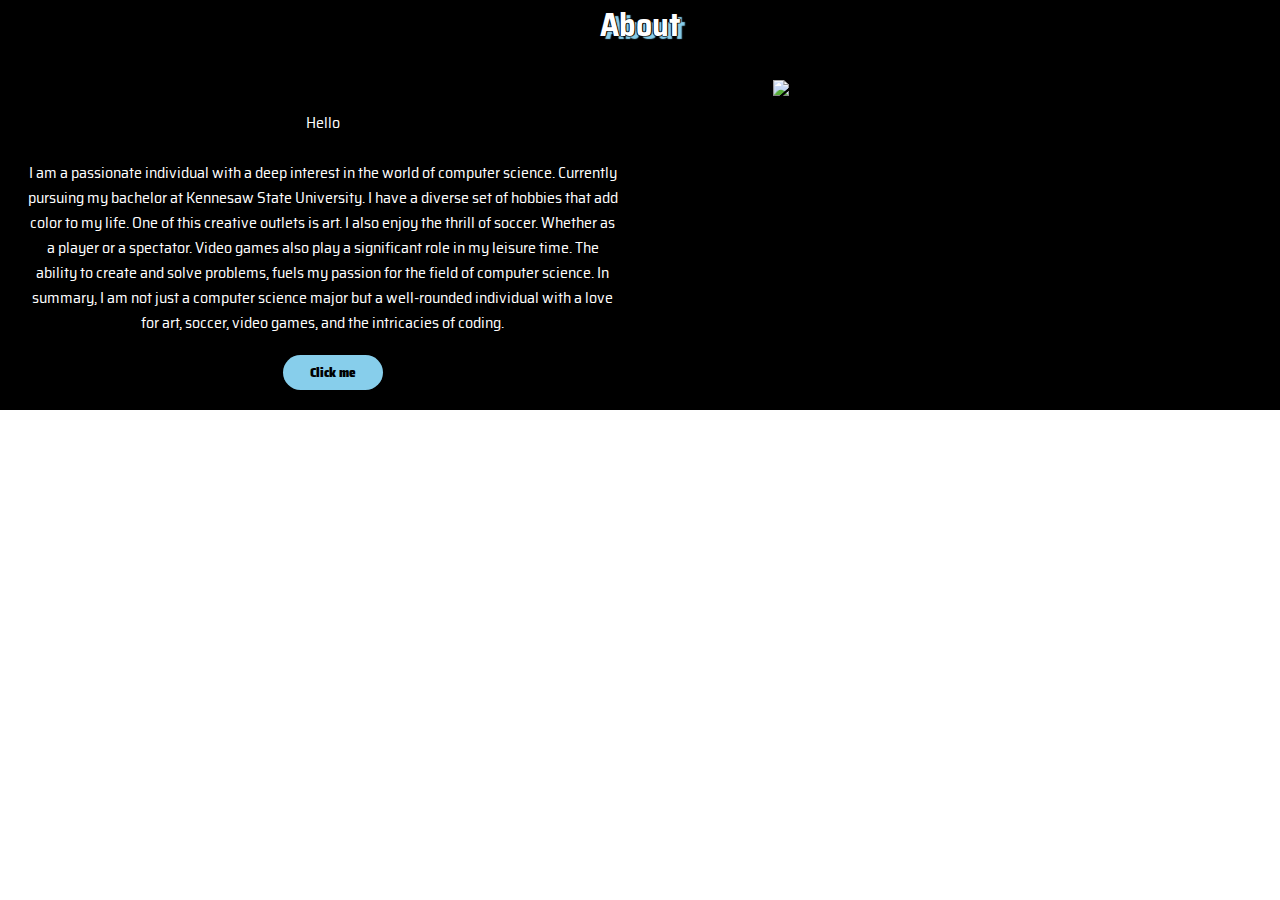
==== about.html @ 8e597302 "initial commit" ====
<!DOCTYPE html>
<html lang="en">
<head>
    <meta charset="UTF-8">
    <meta name="viewport" content="width=device-width, initial-scale=1.0">
    <title>Milestone1</title>
    <link rel="stylesheet" href="index.css">
    <link rel="stylesheet" href="https://cdnjs.cloudflare.com/ajax/libs/font-awesome/4.7.0/css/font-awesome.min.css"><!---awesome fonts link-->
</head>
<body>
    <div class="container">
<!---about section-->
<div id="about">
    <div class='about-title'>
        <h1>About</h1>
    </div>
    <div class="about-grid">
        <div class="grid1"> <!---grid styling-->
            <div class='hello-wrapper'>
                <p id="text">Hello<br></br>
                    I am a passionate individual with a deep interest in the world
                    of computer science. Currently pursuing my bachelor at Kennesaw
                    State University. I have a diverse set of hobbies that add color to my
                    life. One of this creative outlets is art. I also enjoy the thrill of soccer.
                    Whether as a player or a spectator. Video games also play a significant
                    role in my leisure time. The ability to create and solve problems, 
                    fuels my passion for the field of computer science. In summary, I am not
                    just a computer science major but a well-rounded individual with a love
                    for art, soccer, video games, and the intricacies of coding.
                </p>
            </div>
            <div class='downloadBtn'>
                <button id="change-button">Click me</button> <!----button to shange color of text onclick-->
            </div>
        </div>
        <div class="grid2">
            <img class='my-picture' src='images/about-edited.png' alt='icon mypicture'></img> <!----my picture-->
        </div>
    </div>
</div>
    </div>
    <script src="index.js"></script><!----javasscript  link-->
    
</body>
</html>
---- index.css ----
/***import google font***/
@import url('https://fonts.googleapis.com/css2?family=Saira+Semi+Condensed:wght@100&display=swap');
/***added default styling***/
*{
    margin: 0;
    padding: 0;
    box-sizing: border-box;
    font-family: 'Saira Semi Condensed', sans-serif;  
}

button{
/***default styling for buttons****/
    background-color: skyblue;
    width: 100px;
    height: 35px;
    border-radius: 40px;
    border: none;
    margin: 20px;
    font-weight: 900;
    cursor: pointer;
    transition: all 1s;
}

button:hover{
/***change button effect on hover***/
    background-color: rgb(21, 137, 183) !important;
    box-shadow: 1px 1px 6px 8px skyblue;
}




#welcome{
    /***custom home page with animation***/
    background-image: url(images/stars-bg.avif);
    background-repeat: no-repeat;
    background-size: cover;
    background-position: center;
    color: white;
    height: 100vh;
    max-width: 100%;
}

.container{
    background-color: black;
}



.welcome-wrapper{
    display: flex;
    justify-content: center;
    position: relative;
    top: 50%;
}

.welcome-wrapper > span{
    font-size: 35px;
}

#dropdown-menu{
    /***drop down menu for smaller devices****/
    position: fixed;
    right: 30px;
    top: 68px;
    border: solid skyblue;
    box-shadow: 1px 1px 5px rgb(51, 191, 247);
    opacity: 0;
    transition: all linear 1s;
    z-index: 5000;
}

.visible{
    opacity:1 !important;
}

#dropdown-menu ul{
    text-align: center;
    background-color: rgb(11, 39, 50);
}


#dropdown-menu li a{
    font-weight: 500;
    font-size: 30px;
    color: #2dc7ff;
    text-decoration: none;
    cursor: pointer;
    transition: all 1s;
}


#dropdown-menu li a:hover{
    color: white;
}

#dropdown-menu li{
    list-style: none;
}
.caret-down{
    display: flex;
    justify-content: center;
    position: relative;
    top: 60%;
}

.caret-down .fa-caret-down{
    font-size: 3.2rem;
    cursor: pointer;
    animation: drop 1s;
    animation-timing-function: ease-in-out;
    -moz-animation: drop 1s;
    -o-animation: drop 1s;
    -webkit-animation: drop 1s;
    animation-iteration-count: infinite;
}


@keyframes drop{
    0%{transform: translateY(0);}
    50%{transform: translateY(30px);}
}

@-webkit-keyframes drop{
    0%{transform: translateY(0);}
    50%{transform: translateY(30px);}     /****key frames to animate caret button****/
}


@-o-keyframes drop{
    0%{transform: translateY(0);}
    50%{transform: translateY(30px);}
}


@-moz-keyframes drop{
    0%{transform: translateY(0);}
    50%{transform: translateY(30px);}
}



/***HOME SECTION***/

.light-theme{
    display: inline-block;

}

.circle1{
    width: 50px;
    height: 20px;
    border: solid black 1px;  
    border-radius: 50px;
    background-color: skyblue;
}

.circle2{
    width: 20px;
    height: 18px;
    border: solid black;
    border-radius: 50px;
    background-color: white;
    cursor: pointer;
}

.navbar{
    display: flex;
    align-items: center;
    justify-content: space-between;
    padding: 20px;
    position: fixed;
    width: 100%;
    height: 60px;
    top: 0;
    z-index: 1000;
    background-color: black
}

.switchColorBlack{
    background-color: black;   /****classlist ***/
}

.switchColorWhite{
    background-color: rgb(176, 173, 173);
}

.nav-active{
    background: skyblue
}

.navbar ul li{
    display: inline-block;
    list-style: none;
}

.navbar ul li a{
    text-decoration: none;
    margin: 20px;
    font-size: 30px;
    transition: all 2s;
    color: white;
    font-weight: 600;
}

.navbar ul li a:hover{
    color: rgb(18, 83, 79);
}

.menu-bar{
    display: inline-block;
    cursor: pointer;
    display: none;
}

.menu-bar .bar{
    width: 30px;
    height: 2px;
    background-color: white;
    margin: 8px;
    transition: all 1s;
}


.change .bar1{
    transform: translate(0 , 10px)rotate(45deg);
}

.change .bar2{
    opacity: 0;
}

.change .bar3{
    transform: translate(0, -10px)rotate(-45deg);
}




/***ABOUT SECTION***/

#about{
    background-image: url(images/bg2.webp);
    background-position: center;
    background-repeat: no-repeat;
    background-size: cover;
}

.about-title{
    color: white;
    display: flex;
    justify-content: center;
}


.about-title h1{
    text-shadow: 
    0px 0px 1px black,
    0px 0px 1px black,
    0px 0px 1px black,
    0px 0px 1px black,
    0px 0px 1px black,    /****add fancy text styling****/
    0px 0px 1px black,
    0px 0px 1px black,
    0px 0px 1px black,
    0px 0px 1px black,
    5px 3px 1px skyblue;
}
.about-grid{
    display: grid;
    grid-template-columns: repeat(2, 1fr);
    grid-template-rows: 1fr;   
    padding: 0 25px 0 25px; 
}

.my-picture{
    width: 350px;
    height: 300px;
}

.grid1{
    margin-top: 60px;
}

.hello-wrapper{
    padding-right: 20px;
}


.grid2{
    display: flex;
    justify-content: center;
    align-items: center;
}

.grid1 p{
    color: white;
    text-align: center;
    align-items: center;
}

.downloadBtn{
    display: flex;
    justify-content: center;
}

/***media query to adjust my picture size and grid to fit screen***/
@media(max-width:755px){
    .about-grid{
        display: grid;
        grid-template-columns: 1fr;
        grid-template-rows: repeat(2, 1fr);
    }

    .my-picture{
        margin-bottom: 50px;
    }
}


@media(max-width:281px){
    .my-picture{
        width: 200px;
        height: 200px;
    }
}

/***CONTACT SECTION****/

#contact{
    max-width: 100%;
    height: 100vh;
    background-color: black;
    color: white;
}

.contact-title, .add-note{
    display: flex;
    justify-content: center;
}

.contact-title h1{
    font-size: 35px;
    letter-spacing: 5px;
    text-shadow: 
    0 0 1px black,
    0 0 1px black,
    0 0 1px black,
    0 0 1px black,
    0 0 1px black,
    0 0 1px black,
    0 0 1px black,
    0 0 1px black,
    0 0 1px black,
    2px 5px lightseagreen;
}

#contact .add-note{
    color: gray;
}

#contact form > div{
    display: flex;
    justify-content: center;
    margin: 15px;
}

#contact textarea:focus, #contact input:focus{
    outline: none;
}
#contact textarea::placeholder, #contact input::placeholder{
    font-weight: bold;
    color: black;
}

textarea{
    width: 400px;
    color: black;
    resize: none;
}

#contact input[type=text], #contact input[type=email], #contact textarea{
    padding-left: 20px;
    font-weight: bold;
}

#submit-form{
    width: 120px;
    height: 35px;
    cursor: pointer;
    border-radius: 50px;
    border: none;
    background-color: lightblue;
    transition: all 1s;
    font-weight: bold;
    margin: 20px
}
    

#name-input, #email-input{
    width: 300px;
    height: 30px;
    border-radius: 50px;
    border: none;
    color: black;
}

input:hover, textarea:hover{
    box-shadow: 0 5px 5px lightseagreen;
}






.color-change{
    color: red !important;
}














/****media queries****/

@media(min-width: 761px){
    #dropdown-menu{
        display: none;
    }
}



@media(max-width: 761px){
    .navbar li a{
        display: none;
    }

    .menu-bar{
        display: inline-block;
    }


    .projects-grid{
        display: grid;
        grid-template-columns:1fr;
        grid-template-rows: repeat(6, 1fr);
        gap: 15px;
    }

    .add-note{
        text-align: center;
    }
}





@media(max-width: 431px){
    #home{
    }

   
}
@media (max-width:281px) {         /***galaxy fold device****/

    #home{
        height: 100vh;
    }
}


@media(max-width:913px) {
    .proj{
        width: 200px;
        height: 20vh;
        border: solid white;
        margin: 6px;
        cursor: pointer;
    }
}



/****KEY FRAMES****/
.welcome-wrapper :nth-child(1){
    animation: fadeIn 2s;
    animation-fill-mode: forwards;
}
.welcome-wrapper :nth-child(2){
    animation: fadeIn 2s;
    animation-delay: 1s;
    animation-fill-mode: forwards;
}

.welcome-wrapper :nth-child(3){
    animation: fadeIn 2s;
    animation-delay: 2s;
    animation-fill-mode: forwards;
}

.welcome-wrapper :nth-child(4){
    animation: fadeIn 2s;
    animation-delay: 3s;
    animation-fill-mode: forwards;
}

.welcome-wrapper :nth-child(5){
    animation: fadeIn 2s;
    animation-delay: 4s;
    animation-fill-mode: forwards;

}

.welcome-wrapper :nth-child(6){
    animation: fadeIn 2s;
    animation-delay: 5s;
    animation-fill-mode: forwards;
}

.welcome-wrapper :nth-child(7){
    animation: fadeIn 2s;
    -moz-animation: fadeIn 2s;
    -o-animation: fadeIn 2s;
    -webkit-animation: fadeIn 2s;
    animation-delay: 6s;
    animation-fill-mode: forwards;
}

@keyframes fadeIn{
    0%{opacity: 0;}
    20%{opacity: 0.20;
        transform: translateY(20px);
    }
    30%{opacity: 0.30;}
    50%{opacity: 0,50;}
    90%{transform: translateY(-100px);}
    100%{opacity: 1;
        transform: translateY(50px);
        text-shadow: 
        0 0 1px black,
        0 0 1px black,
        0 0 1px black,
        0 0 1px black,
        0 0 1px black,
        0 0 1px black,
        0 0 1px black,
        0 0 1px black,
        0 0 1px black,
        2px 5px lightseagreen;
    }
}

@-webkit-keyframes fadeIn {
    0%{opacity: 0;}
    20%{opacity: 0.20;
        transform: translateY(20px);
    }
    30%{opacity: 0.30;}
    50%{opacity: 0,50;}
    90%{transform: translateY(-100px);}
    100%{opacity: 1;
        transform: translateY(50px);
        text-shadow: 
        0 0 1px black,
        0 0 1px black,
        0 0 1px black,
        0 0 1px black,
        0 0 1px black,
        0 0 1px black,
        0 0 1px black,
        0 0 1px black,
        0 0 1px black,
        2px 5px lightseagreen;
    }
}

@-moz-keyframes fadeIn{
    0%{opacity: 0;}
    20%{opacity: 0.20;
        transform: translateY(20px);
    }
    30%{opacity: 0.30;}
    50%{opacity: 0,50;}
    90%{transform: translateY(-100px);}
    100%{opacity: 1;
        transform: translateY(50px);
        text-shadow: 
        0 0 1px black,
        0 0 1px black,
        0 0 1px black,
        0 0 1px black,
        0 0 1px black,
        0 0 1px black,
        0 0 1px black,
        0 0 1px black,
        0 0 1px black,
        2px 5px lightseagreen;
    }
}

@-o-keyframes fadeIn{
    0%{opacity: 0;}
    20%{opacity: 0.20;
        transform: translateY(20px);
    }
    30%{opacity: 0.30;}
    50%{opacity: 0,50;}
    90%{transform: translateY(-100px);}
    100%{opacity: 1;
        transform: translateY(50px);
        text-shadow: 
        0 0 1px black,
        0 0 1px black,
        0 0 1px black,
        0 0 1px black,
        0 0 1px black,
        0 0 1px black,
        0 0 1px black,
        0 0 1px black,
        0 0 1px black,
        2px 5px lightseagreen;
    }
}




















.animate #home>div{
    animation: slideIn 4s;
    transition: all ease-in-out;
    -webkit-animation: slideIn 4s;
    -o-animation: slideIn 4s;
    -moz-animation: slideIn 4s;
}

@keyframes slideIn{
    from{opacity: 0;}
    to{opacity: 1;}
}

@-moz-keyframes slideIn {
    from{opacity: 0;}
    to{opacity: 1;}
}

@-o-keyframes slideIn{
    from{opacity: 0;}
    to{opacity: 1;}
}

@-webkit-keyframes slideIn{
    from{opacity: 0;}
    to{opacity: 1;}
}



.theme{
    animation: theme 1s;
    animation-fill-mode: forwards;
    transition: all 1s;
}


@keyframes theme{
    0%{transform: translateX(0px);}
    100%{transform: translateX(30px);}  /***light theme animation***/
}
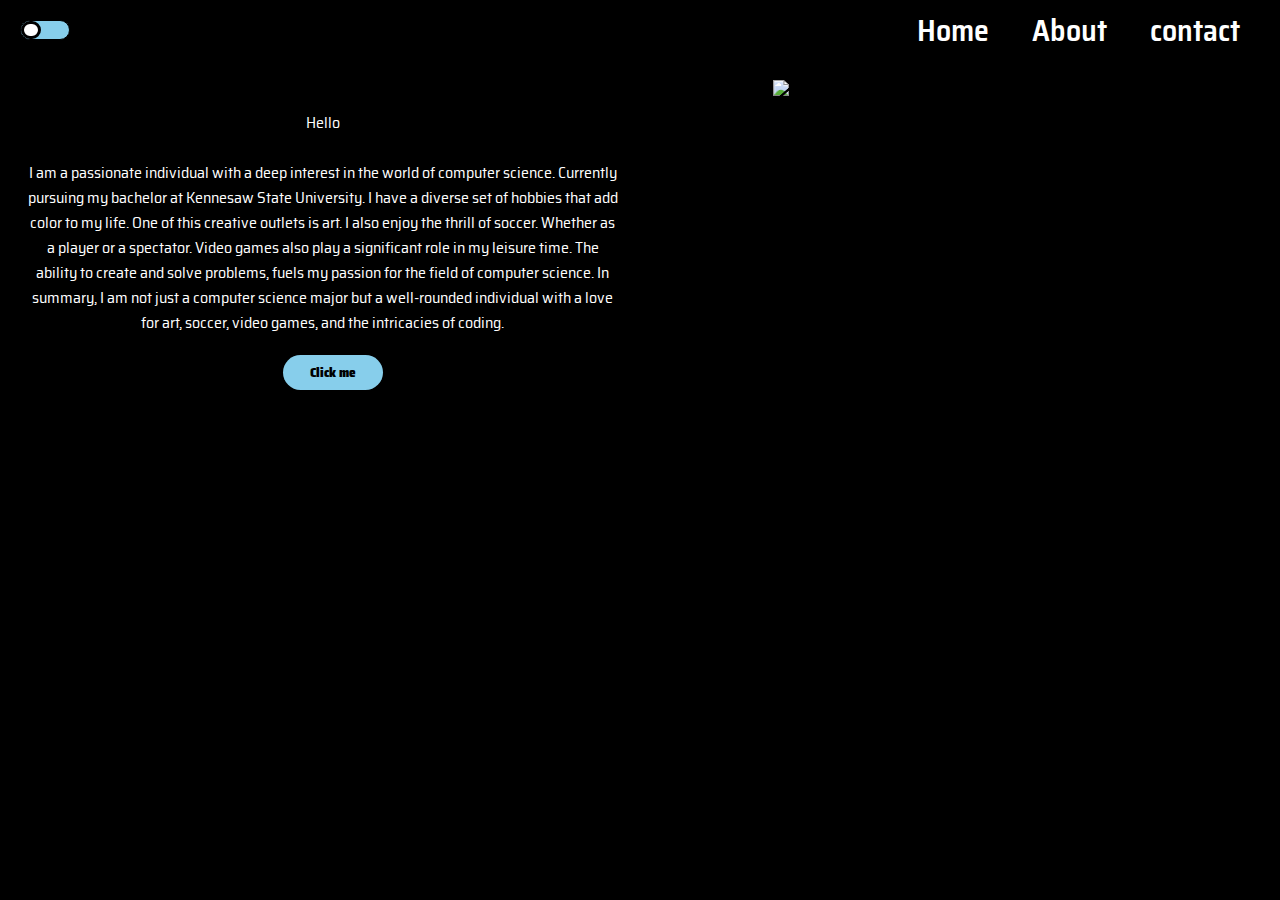
==== commit 4a84a9bb: "initial commit" ====
--- a/about.html
+++ b/about.html
@@ -9,6 +9,35 @@
 </head>
 <body>
     <div class="container">
+        <div class="dropdown-menu">
+            <ul class="list">
+                <li><a href="index.html">Home</a></li><hr>
+                <li><a href="about.html">About</a></li><hr>  <!---navigation links-->
+                <li><a href="contact.html">contact</a></li>
+            </ul>
+        </div>
+    </section>
+
+    <!---home section-->
+    <section class="home">
+        <div class="navbar">
+            <div class="light-theme"><!---change light mode button-->
+                <div class="circle1">
+                    <div class="circle2"></div>
+                </div>
+            </div>
+            <ul>
+                <li><a href="index.html">Home</a></li>
+                <li><a href="about.html">About</a></li>
+                <li><a href="contact.html">contact</a></li>
+                <div class="menu-bar" onclick="menuClick();">
+                    <div class="bar bar1"></div>
+                    <div class="bar bar2"></div> <!---hamburger menu bar for smaller devices-->
+                    <div class="bar bar3"></div>
+                </div>
+            </ul>
+        </div>
+    </section>
 <!---about section-->
 <div id="about">
     <div class='about-title'>
@@ -40,7 +69,6 @@
 </div>
     </div>
     <script src="index.js"></script><!----javasscript  link-->
-    
 </body>
 </html>
 
--- a/index.css
+++ b/index.css
@@ -43,6 +43,7 @@
 
 .container{
     background-color: black;
+    height: 100vh;
 }
 
 
@@ -58,7 +59,7 @@
     font-size: 35px;
 }
 
-#dropdown-menu{
+.dropdown-menu{
     /***drop down menu for smaller devices****/
     position: fixed;
     right: 30px;
@@ -74,13 +75,13 @@
     opacity:1 !important;
 }
 
-#dropdown-menu ul{
+.dropdown-menu ul{
     text-align: center;
     background-color: rgb(11, 39, 50);
 }
 
 
-#dropdown-menu li a{
+.dropdown-menu li a{
     font-weight: 500;
     font-size: 30px;
     color: #2dc7ff;
@@ -90,11 +91,11 @@
 }
 
 
-#dropdown-menu li a:hover{
+.dropdown-menu li a:hover{
     color: white;
 }
 
-#dropdown-menu li{
+.dropdown-menu li{
     list-style: none;
 }
 .caret-down{
@@ -267,6 +268,7 @@
     5px 3px 1px skyblue;
 }
 .about-grid{
+    background-color: black;
     display: grid;
     grid-template-columns: repeat(2, 1fr);
     grid-template-rows: 1fr;   
@@ -434,7 +436,7 @@
 /****media queries****/
 
 @media(min-width: 761px){
-    #dropdown-menu{
+    .dropdown-menu{
         display: none;
     }
 }
@@ -466,16 +468,9 @@
 
 
 
-
-@media(max-width: 431px){
-    #home{
-    }
-
-   
-}
 @media (max-width:281px) {         /***galaxy fold device****/
 
-    #home{
+    .home{
         height: 100vh;
     }
 }
@@ -653,7 +648,7 @@
 
 
 
-.animate #home>div{
+.animate .home>div{
     animation: slideIn 4s;
     transition: all ease-in-out;
     -webkit-animation: slideIn 4s;
